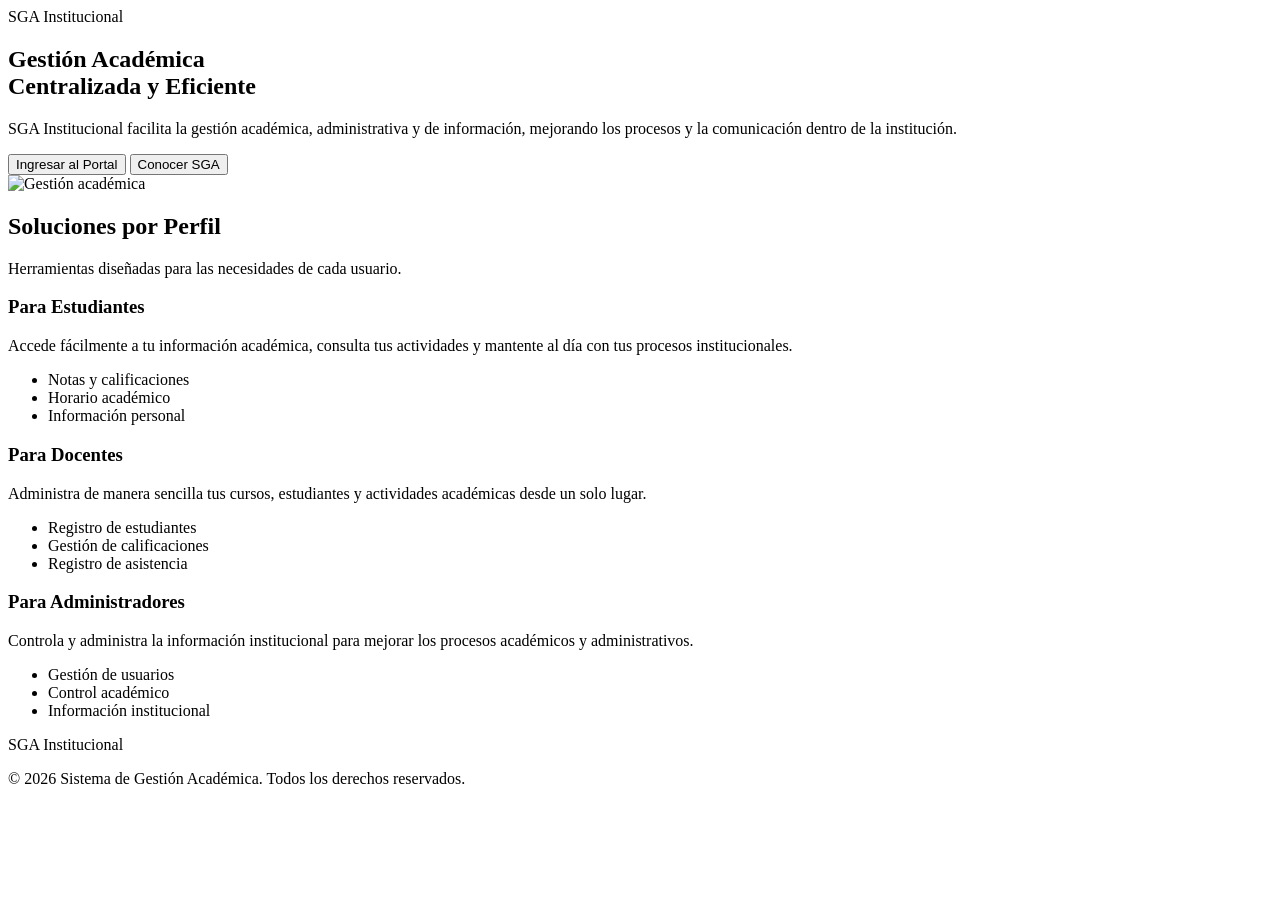
==== html/introduccion.html @ 12178671 "realiced admin register" ====
<!DOCTYPE html>
<html lang="es">

<head>
    <meta charset="UTF-8">
    <meta name="viewport" content="width=device-width, initial-scale=1.0">

    <title>SGA Institucional</title>

    <!-- Conexión con CSS -->
    <link rel="stylesheet" href="../css/style.css">
</head>
<body>
    <!-- BARRA DE NAVEGACIÓN -->
    <header class="navbar">
        <div class="logo">
            SGA Institucional
        </div>
    </header>

    <!-- SECCIÓN PRINCIPAL -->
    <main>
        <section class="hero">
            <div class="hero-text">
                <h1>
                    Gestión Académica<br>
                    Centralizada y Eficiente
                </h1>
                <p>
                    SGA Institucional facilita la gestión académica,
                    administrativa y de información, mejorando los
                    procesos y la comunicación dentro de la institución.
                </p>
                <div class="hero-botones">
                    <button id="btnPortal">
                        Ingresar al Portal
                    </button>
                    <button id="btnConocer" class="boton-secundario">
                        Conocer SGA
                    </button>
                </div>
            </div>
            <div class="hero-imagen">
                <img src="../img/hero_sga.png" alt="Gestión académica">
            </div>
        </section>
        <!-- SOLUCIONES POR PERFIL -->
        <section class="perfiles" id="funcionalidades">
            <div class="titulo-seccion">
                <h2>
                    Soluciones por Perfil
                </h2>
                <p>
                    Herramientas diseñadas para las necesidades de cada usuario.
                </p>
            </div>
            <div class="tarjetas">
                <!-- ESTUDIANTES -->
                <article class="tarjeta">
                    <h3>
                        Para Estudiantes
                    </h3>
                    <p>
                        Accede fácilmente a tu información académica,
                        consulta tus actividades y mantente al día
                        con tus procesos institucionales.
                    </p>
                    <ul>
                        <li>Notas y calificaciones</li>
                        <li>Horario académico</li>
                        <li>Información personal</li>
                    </ul>
                </article>

                <!-- DOCENTES -->
                <article class="tarjeta">
                    <h3>
                        Para Docentes
                    </h3>
                    <p>
                        Administra de manera sencilla tus cursos,
                        estudiantes y actividades académicas desde
                        un solo lugar.
                    </p>
                    <ul>
                        <li>Registro de estudiantes</li>
                        <li>Gestión de calificaciones</li>
                        <li>Registro de asistencia</li>
                    </ul>
                </article>
                <!-- ADMINISTRADORES -->
                <article class="tarjeta">
                    <h3>
                        Para Administradores
                    </h3>
                    <p>
                        Controla y administra la información
                        institucional para mejorar los procesos
                        académicos y administrativos.
                    </p>
                    <ul>
                        <li>Gestión de usuarios</li>
                        <li>Control académico</li>
                        <li>Información institucional</li>
                    </ul>
                </article>
            </div>
        </section>
    </main>
    <!-- PIE DE PÁGINA -->
    <footer id="ayuda">
        <div class="footer-logo">
            SGA Institucional
        </div>
        <p>
            © 2026 Sistema de Gestión Académica. Todos los derechos reservados.
        </p>
    </footer>
    
    <script src="../js/validacion.js"></script>
</body>
</html>
---- css/style.css ----
/* =========================================
   ACCESO INSTITUCIONAL
   ========================================= */
.pagina-acceso {
    min-height: 100vh;
    background-color: #f1f5f9;
    display: flex;
    align-items: center;
    justify-content: center;
    padding: 30px;
}

/* CONTENEDOR PRINCIPAL */
.contenedor-acceso {
    width: 100%;
    max-width: 950px;
    min-height: 430px;
    background-color: white;
    display: grid;
    grid-template-columns: 1fr 1fr;
    border-radius: 6px;
    overflow: hidden;
    box-shadow: 0 4px 15px rgba(0, 0, 0, 0.12);
}

/* =========================================
   PANEL IZQUIERDO
   ========================================= */
.panel-informacion {
    background-color: #0d3159;
    color: white;
    padding: 35px 45px;
    display: flex;
    flex-direction: column;
    justify-content: space-between;
}

.panel-informacion h3 {
    font-size: 15px;
    margin-bottom: 25px;
    font-weight: bold;
}

.panel-informacion h1 {
    font-size: 31px;
    line-height: 1.12;
    margin-bottom: 18px;
}

.panel-informacion p {
    color: #a9c5e5;
    font-size: 12px;
    line-height: 1.55;
    max-width: 350px;
}

/* SEGURIDAD */
.seguridad {
    display: flex;
    align-items: center;
    gap: 10px;
    color: #78b4f1;
    font-size: 11px;
}

/* =========================================
   FORMULARIO DERECHO
   ========================================= */
.formulario-acceso {
    padding: 40px;
    display: flex;
    flex-direction: column;
    justify-content: center;
}

.formulario-acceso h2 {
    color: #111827;
    font-size: 23px;
    margin-bottom: 7px;
}

.descripcion-acceso {
    color: #64748b;
    font-size: 10px;
    margin-bottom: 24px;
}

/* CAMPOS */
.campo-acceso {
    margin-bottom: 18px;
}

.campo-acceso label {
    display: block;
    color: #111827;
    font-size: 10px;
    font-weight: bold;
    margin-bottom: 7px;
}

.campo-acceso input,
.campo-acceso select {
    width: 100%;
    height: 38px;
    padding: 0 11px;
    border: 1px sold #cbd5e1;
    border-radius: 3px;
    background-color: #f8fafc;
    color: #334155;
    font-size: 11px;
}

.campo-acceso input:focus,
.campo-acceso select:focus {
    outline: none;
    border-color: #2563eb;
}

/* CONTRASEÑA */
.label-password {
    display: flex;
    justify-content: space-between;
    align-items: center;
}

.label-password a {
    color: #17366d;
    font-size: 9px;
    text-decoration: none;
}

.label-password a:hover {
    text-decoration: underline;
}

/* BOTÓN */
.btn-ingresar {
    width: 100%;
    height: 38px;
    border: none;
    border-radius: 3px;
    background-color: #002d5b;
    color: white;
    font-size: 10px;
    font-weight: bold;
    cursor: pointer;
    display: flex;
    align-items: center;
    justify-content: center;
    gap: 12px;
}

.btn-ingresar:hover {
    background-color: #174a7c;
}

.btn-ingresar span {
    font-size: 18px;
}

/* =========================================
   RESPONSIVE
   ========================================= */
@media (max-width: 700px) {
    .pagina-acceso {
        padding: 15px;
    }
    .contenedor-acceso {
        grid-template-columns: 1fr;
        max-width: 500px;
    }
    .panel-informacion {
        padding: 30px;
    }
    .formulario-acceso {
        padding: 30px;
    }
}
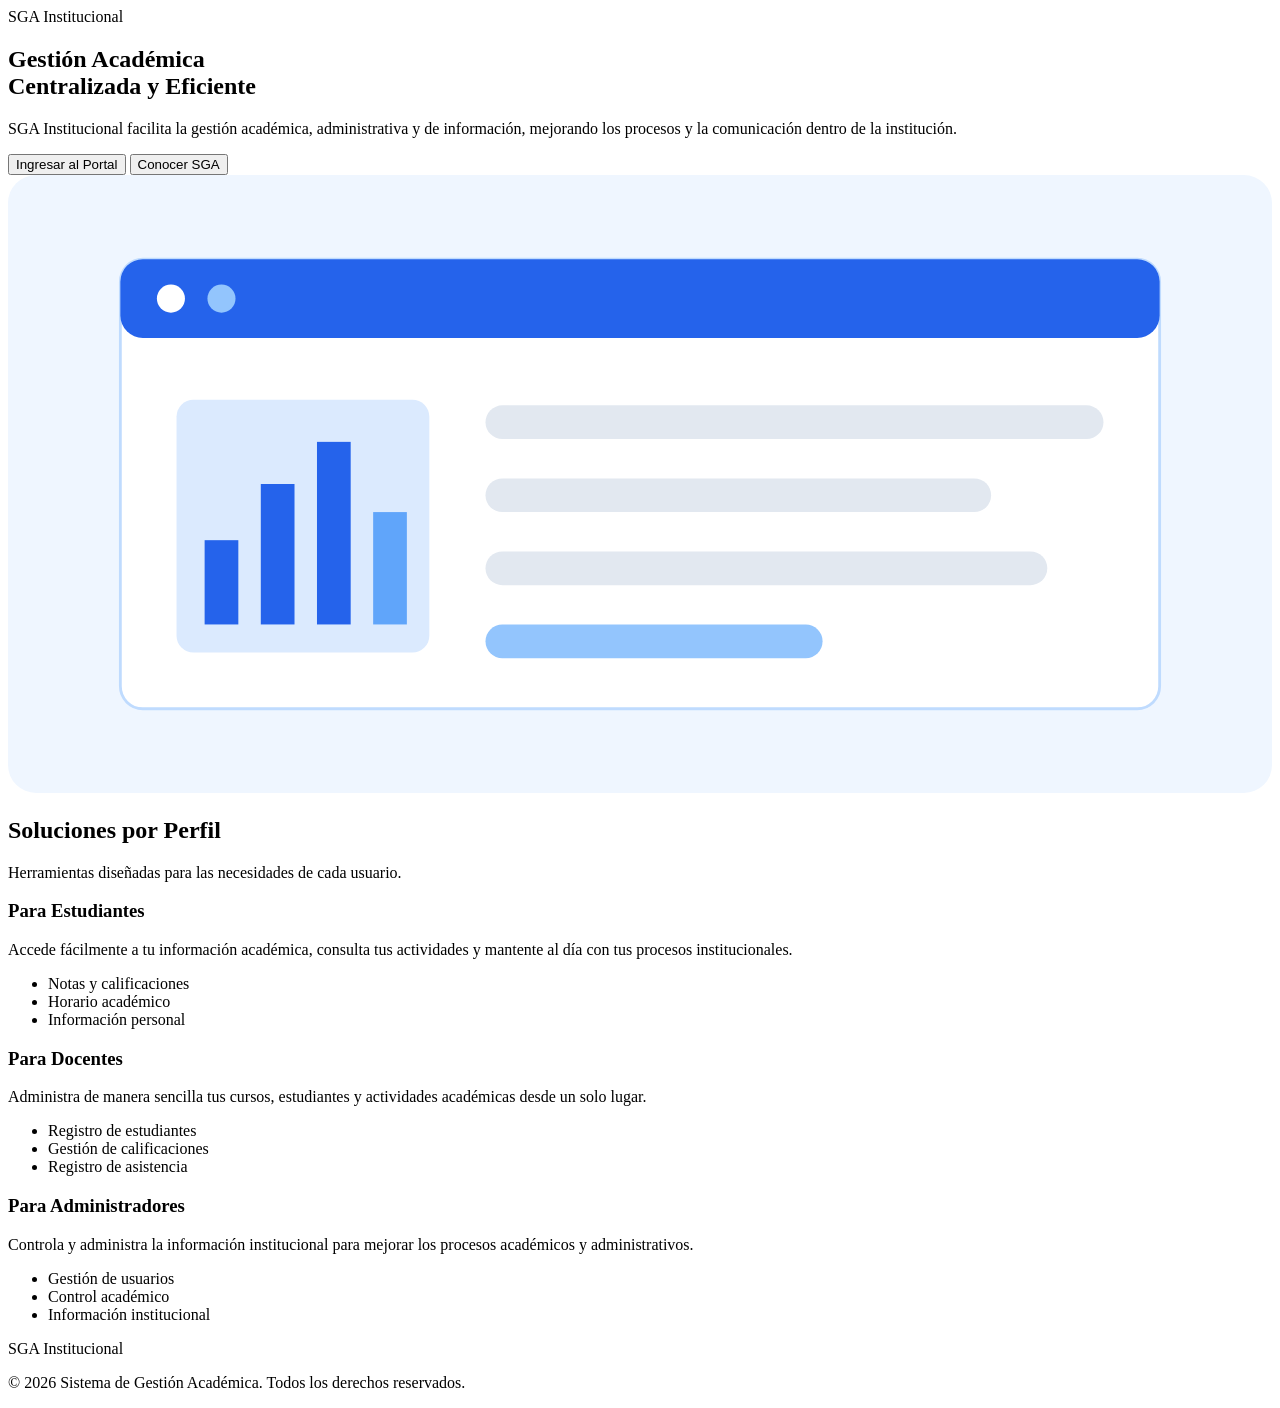
==== commit 90554195: "Add hardcoded admin/docente auth, shared storage module and cleanup - js/auth.js: hardcoded users, r" ====
--- a/html/introduccion.html
+++ b/html/introduccion.html
@@ -41,7 +41,7 @@
                 </div>
             </div>
             <div class="hero-imagen">
-                <img src="../img/hero_sga.png" alt="Gestión académica">
+                <img src="../img/hero_sga.svg" alt="Gestión académica">
             </div>
         </section>
         <!-- SOLUCIONES POR PERFIL -->
@@ -117,6 +117,7 @@
         </p>
     </footer>
     
-    <script src="../js/validacion.js"></script>
+    <script src="../js/auth.js"></script>
+    <script src="../js/introduccion.js"></script>
 </body>
 </html>
--- a/css/style.css
+++ b/css/style.css
@@ -103,7 +103,7 @@
     width: 100%;
     height: 38px;
     padding: 0 11px;
-    border: 1px sold #cbd5e1;
+    border: 1px solid #cbd5e1;
     border-radius: 3px;
     background-color: #f8fafc;
     color: #334155;
@@ -175,4 +175,13 @@
     .formulario-acceso {
         padding: 30px;
     }
-}+}
+/* MENSAJE DE ERROR DEL LOGIN */
+.mensaje-error {
+    margin-bottom: 14px;
+    padding: 9px 11px;
+    border-radius: 3px;
+    background-color: #fef2f2;
+    color: #b91c1c;
+    font-size: 11px;
+}
